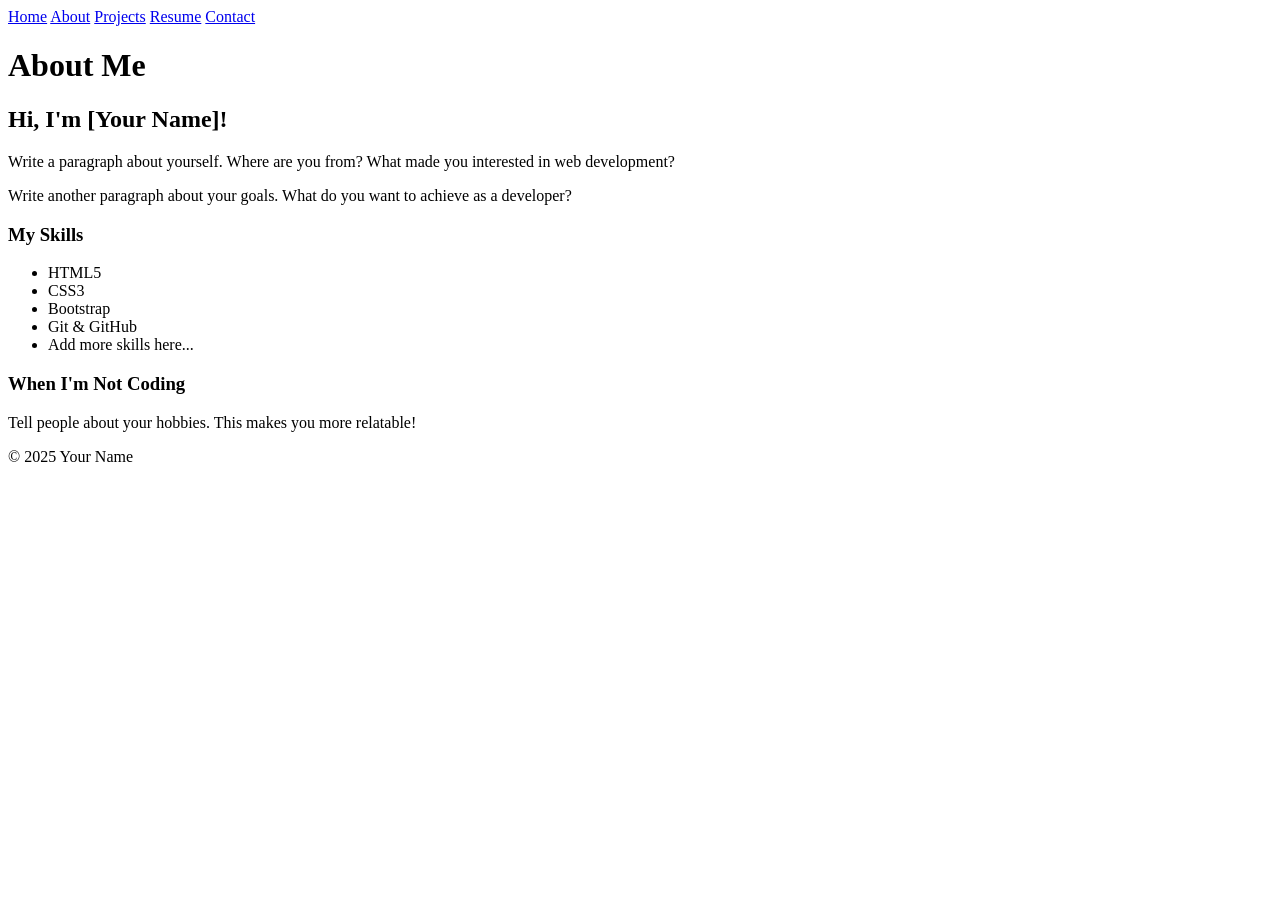
==== about.html @ 91d62ef1 "Update about.html" ====
<!DOCTYPE html> 

<html lang="en"> 

<head> 

    <meta charset="UTF-8"> 

    <meta name="viewport" content="width=device-width, initial-scale=1.0"> 

    <title>Page Title</title> 
    <link rel="stylesheet" href="styles.css"> 

</head> 

<body> 
  <nav> 

    <a href="index.html">Home</a> 

    <a href="about.html">About</a> 

    <a href="projects.html">Projects</a> 

    <a href="resume.html">Resume</a> 

    <a href="contact.html">Contact</a> 

  </nav> 
<header> 

    <h1>About Me</h1> 

</header> 

 

<main> 

   

     

    <h2>Hi, I'm [Your Name]!</h2> 

     

    <p>Write a paragraph about yourself. Where are you from? What made you interested in web development?</p> 

     

    <p>Write another paragraph about your goals. What do you want to achieve as a developer?</p> 

     

    <h3>My Skills</h3> 

    <ul> 

        <li>HTML5</li> 

        <li>CSS3</li> 

        <li>Bootstrap</li> 

        <li>Git & GitHub</li> 

        <li>Add more skills here...</li> 

    </ul> 

     

    <h3>When I'm Not Coding</h3> 

    <p>Tell people about your hobbies. This makes you more relatable!</p> 

</main> 

 

<footer> 

    <p>&copy; 2025 Your Name</p> 

</footer> 
  

</body> 

</html>
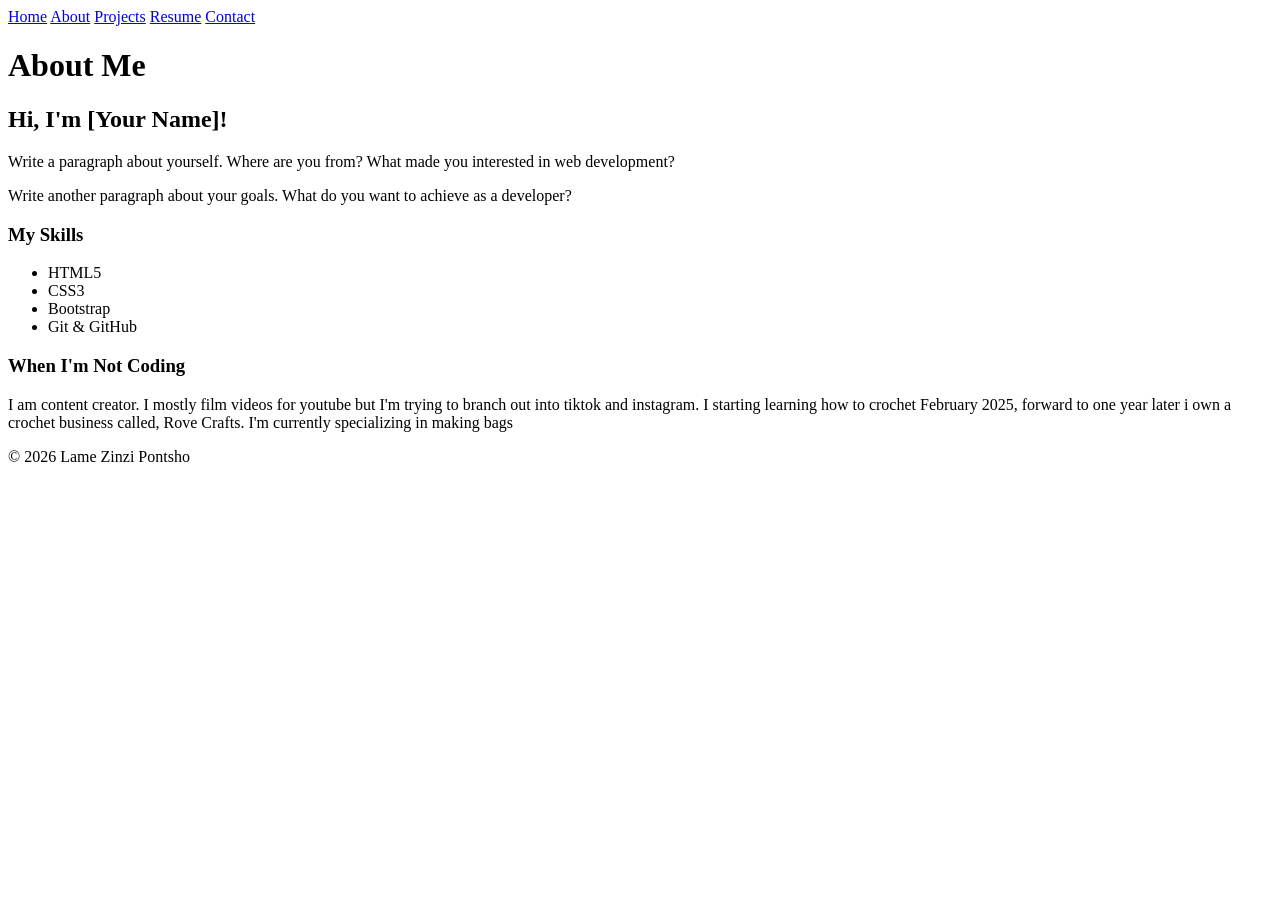
==== commit ef29df47: "Update about.html" ====
--- a/about.html
+++ b/about.html
@@ -65,7 +65,7 @@
 
         <li>Git & GitHub</li> 
 
-        <li>Add more skills here...</li> 
+        
 
     </ul> 
 
@@ -73,7 +73,9 @@
 
     <h3>When I'm Not Coding</h3> 
 
-    <p>Tell people about your hobbies. This makes you more relatable!</p> 
+    <p>I am content creator. I mostly film videos for youtube but I'm trying to branch out into tiktok and instagram.
+    I starting learning how to crochet February 2025, forward to one year later i own a crochet business called, Rove Crafts. 
+    I'm currently specializing in making bags</p> 
 
 </main> 
 
@@ -81,7 +83,7 @@
 
 <footer> 
 
-    <p>&copy; 2025 Your Name</p> 
+    <p>&copy; 2026 Lame Zinzi Pontsho</p> 
 
 </footer> 
   
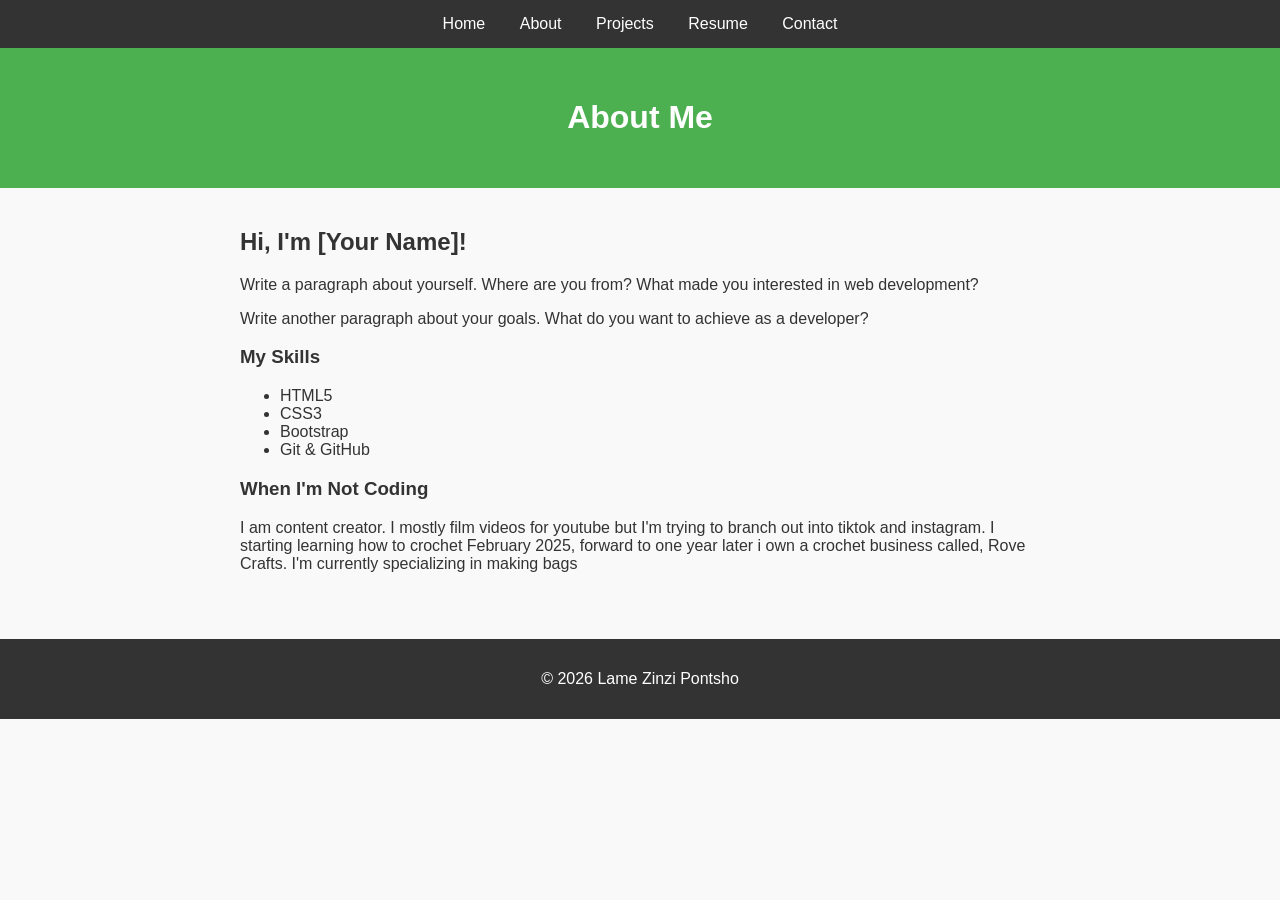
==== commit 03982e7b: "Update about.html" ====
--- a/about.html
+++ b/about.html
@@ -9,7 +9,7 @@
     <meta name="viewport" content="width=device-width, initial-scale=1.0"> 
 
     <title>Page Title</title> 
-    <link rel="stylesheet" href="styles.css"> 
+    <link rel="stylesheet" href="style.css"> 
 
 </head> 
 
--- a/style.css
+++ b/style.css
@@ -0,0 +1,96 @@
+ /* Global Styles */ 
+body { 
+
+    font-family: Arial, sans-serif; 
+
+    margin: 0; 
+
+    padding: 0; 
+
+    background-color: #f9f9f9; 
+
+    color: #333; 
+
+} 
+
+/* Navigation */ 
+
+nav { 
+
+    background-color: #333; 
+
+    padding: 15px; 
+
+    text-align: center; 
+
+} 
+
+nav a { 
+
+    color: white; 
+
+    text-decoration: none; 
+
+    margin: 0 15px; 
+
+} 
+
+nav a:hover { 
+
+    text-decoration: underline; 
+
+} 
+
+/* Headers */ 
+
+header { 
+
+    background-color: #4CAF50; 
+
+    color: white; 
+
+    padding: 30px; 
+
+    text-align: center; 
+
+} 
+
+ 
+/* Main Content */ 
+
+main { 
+
+    padding: 20px; 
+
+    max-width: 800px; 
+
+    margin: 0 auto; 
+
+} 
+
+/* Footer */ 
+
+footer { 
+
+    background-color: #333; 
+
+    color: white; 
+
+    text-align: center; 
+
+    padding: 15px; 
+
+    margin-top: 30px; 
+
+} 
+
+
+/* Images */ 
+
+img { 
+
+    border-radius: 10px; 
+
+    box-shadow: 0 4px 8px rgba(0,0,0,0.1); 
+
+} 
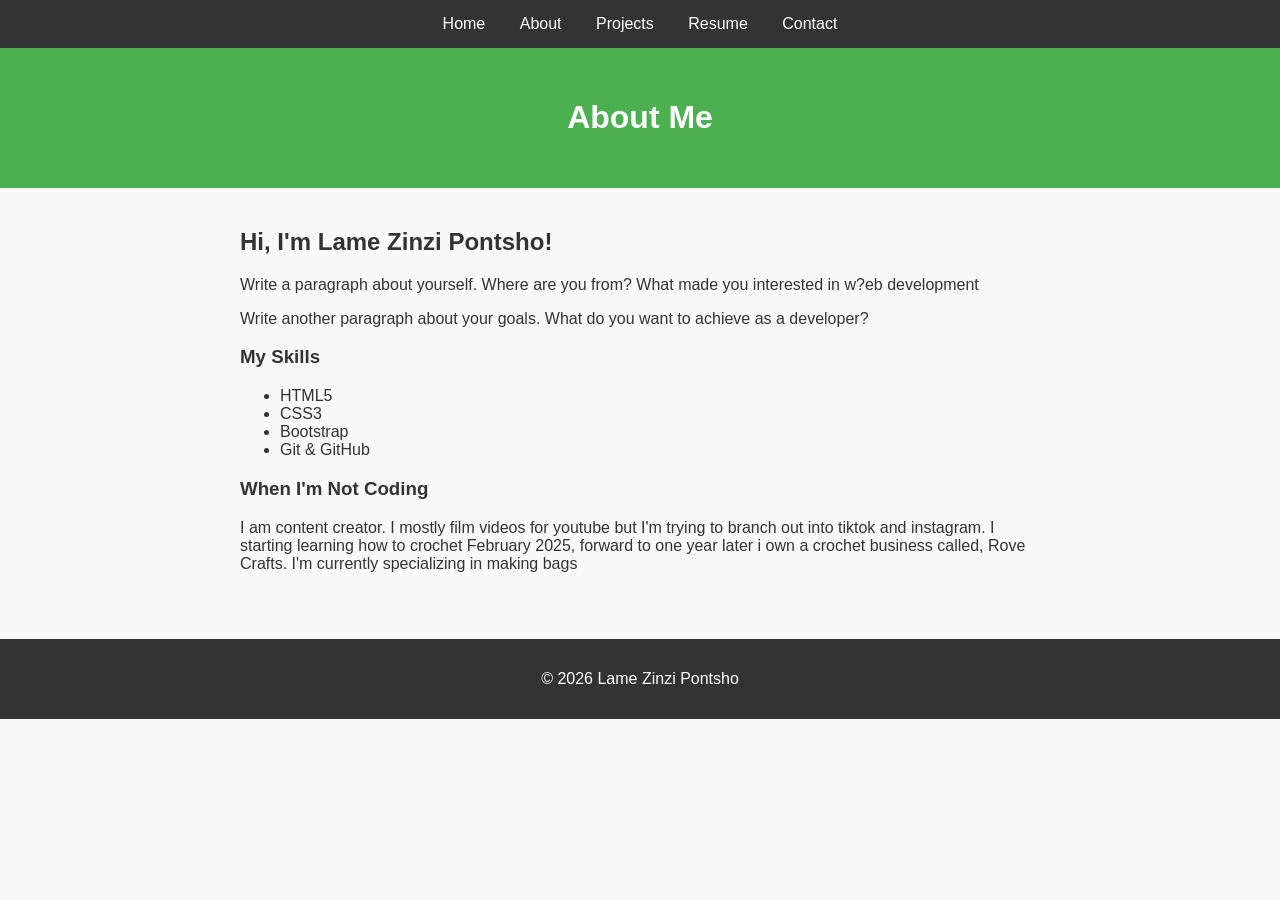
==== commit 4b733e2f: "Update about.html" ====
--- a/about.html
+++ b/about.html
@@ -41,11 +41,11 @@
 
      
 
-    <h2>Hi, I'm [Your Name]!</h2> 
+    <h2>Hi, I'm Lame Zinzi Pontsho!</h2> 
 
      
 
-    <p>Write a paragraph about yourself. Where are you from? What made you interested in web development?</p> 
+    <p>Write a paragraph about yourself. Where are you from? What made you interested in w?eb development</p> 
 
      
 
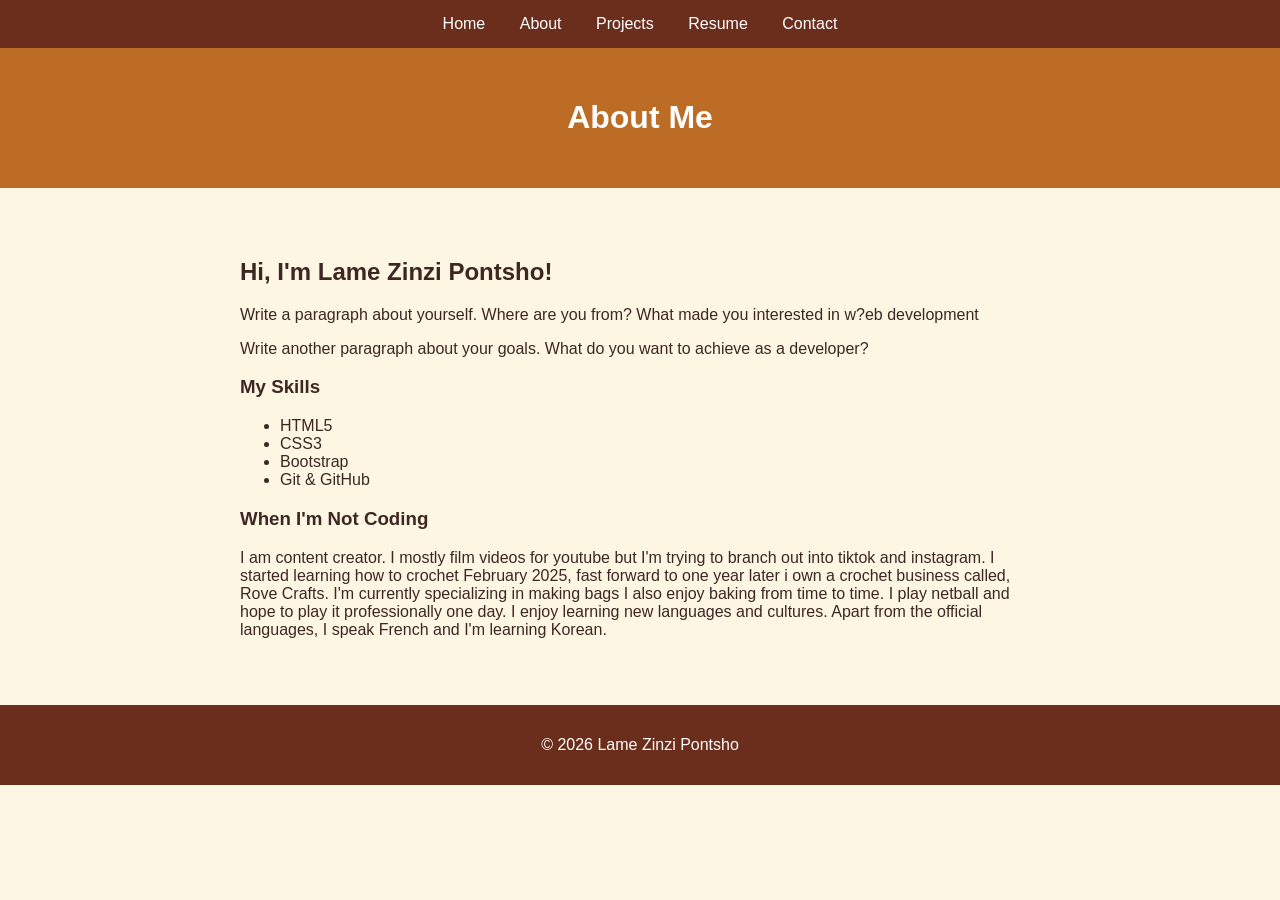
==== commit e714f278: "Update about.html" ====
--- a/about.html
+++ b/about.html
@@ -74,13 +74,20 @@
     <h3>When I'm Not Coding</h3> 
 
     <p>I am content creator. I mostly film videos for youtube but I'm trying to branch out into tiktok and instagram.
-    I starting learning how to crochet February 2025, forward to one year later i own a crochet business called, Rove Crafts. 
-    I'm currently specializing in making bags</p> 
+    I started learning how to crochet February 2025, fast forward to one year later i own a crochet business called, Rove Crafts. 
+    I'm currently specializing in making bags
+    
+    I also enjoy baking from time to time. I play netball and hope to play it professionally one day. I enjoy learning new languages and cultures.
+    Apart from the official languages, I speak French and I'm learning Korean.</p> 
 
 </main> 
 
  
 
+
+
+
+    
 <footer> 
 
     <p>&copy; 2026 Lame Zinzi Pontsho</p> 
--- a/style.css
+++ b/style.css
@@ -7,9 +7,12 @@
 
     padding: 0; 
 
-    background-color: #f9f9f9; 
+    background-color: #fdf6e3; 
 
-    color: #333; 
+    color: #3e2723; 
+ display: flex;
+ flex-direction: column;
+ min-height: 100vh; 
 
 } 
 
@@ -17,7 +20,7 @@
 
 nav { 
 
-    background-color: #333; 
+    background-color: #6b2d1c; 
 
     padding: 15px; 
 
@@ -45,7 +48,7 @@
 
 header { 
 
-    background-color: #4CAF50; 
+    background-color: #bc6c25; 
 
     color: white; 
 
@@ -60,7 +63,7 @@
 
 main { 
 
-    padding: 20px; 
+    padding: 50px; 
 
     max-width: 800px; 
 
@@ -72,7 +75,7 @@
 
 footer { 
 
-    background-color: #333; 
+    background-color: #6b2d1c; 
 
     color: white; 
 
@@ -80,7 +83,6 @@
 
     padding: 15px; 
 
-    margin-top: 30px; 
 
 } 
 
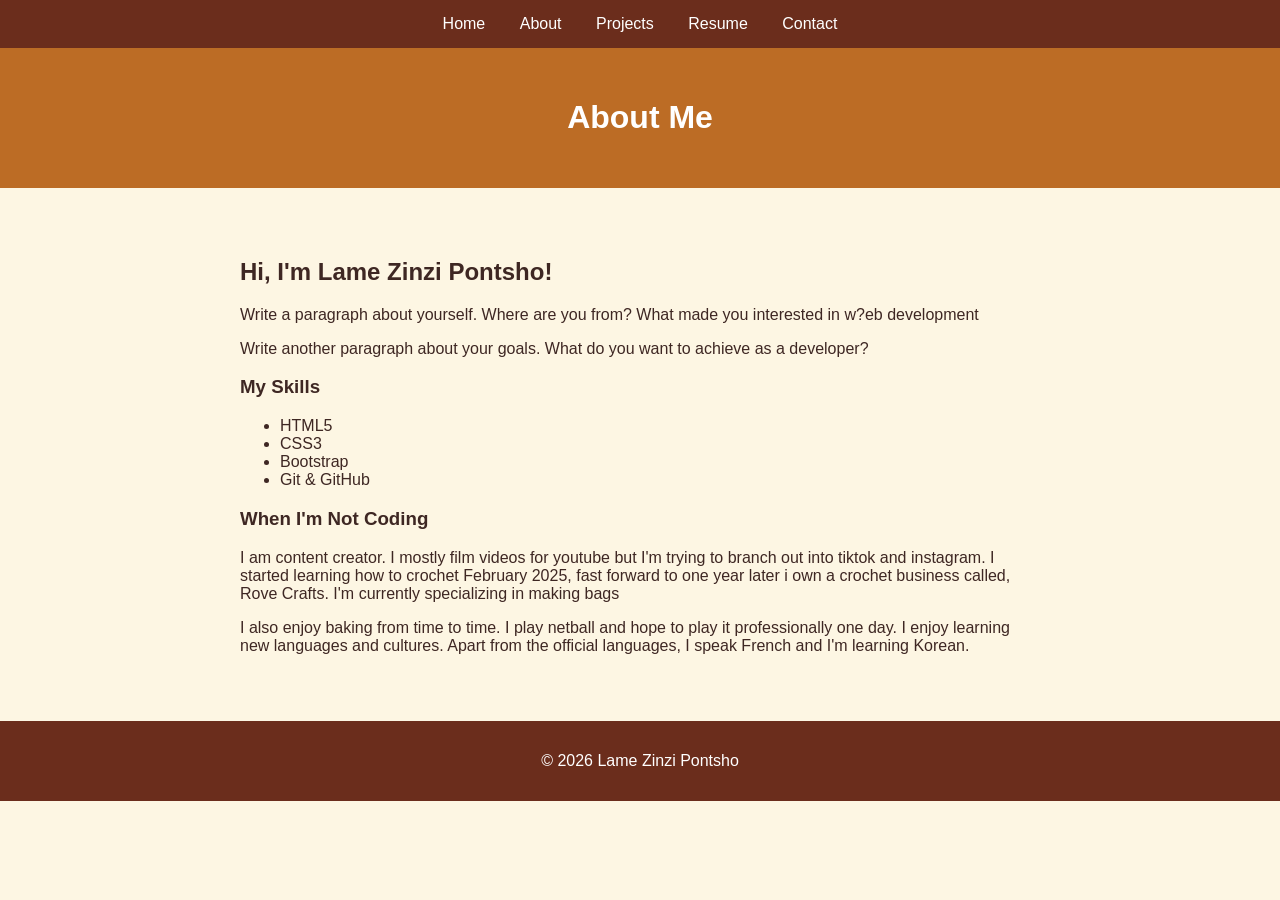
==== commit d047050f: "Update about.html" ====
--- a/about.html
+++ b/about.html
@@ -75,9 +75,9 @@
 
     <p>I am content creator. I mostly film videos for youtube but I'm trying to branch out into tiktok and instagram.
     I started learning how to crochet February 2025, fast forward to one year later i own a crochet business called, Rove Crafts. 
-    I'm currently specializing in making bags
+    I'm currently specializing in making bags</p>
     
-    I also enjoy baking from time to time. I play netball and hope to play it professionally one day. I enjoy learning new languages and cultures.
+    <p> I also enjoy baking from time to time. I play netball and hope to play it professionally one day. I enjoy learning new languages and cultures.
     Apart from the official languages, I speak French and I'm learning Korean.</p> 
 
 </main> 
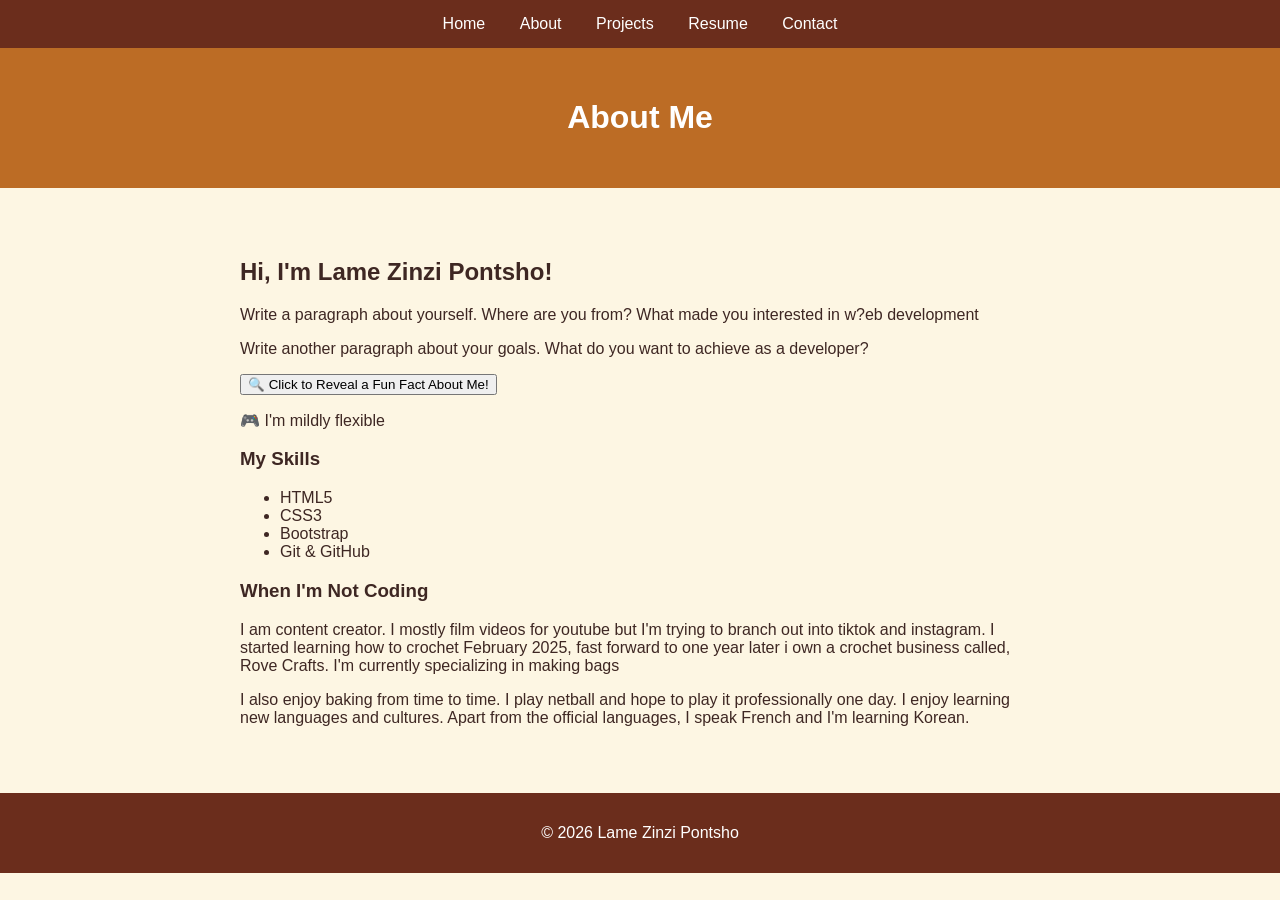
==== commit 4788dc5d: "Update about.html" ====
--- a/about.html
+++ b/about.html
@@ -50,7 +50,13 @@
      
 
     <p>Write another paragraph about your goals. What do you want to achieve as a developer?</p> 
+<div class="fun-fact-container"> 
 
+        <button id="reveal-fact">&#128269; Click to Reveal a Fun Fact About Me!</button> 
+
+        <p id="fun-fact" class="hidden-fact">&#127918; I'm mildly flexible</p> 
+
+    </div> 
      
 
     <h3>My Skills</h3> 
@@ -94,7 +100,7 @@
 
 </footer> 
   
-
+ <script src="script.js"></script> 
 </body> 
 
 </html> 
--- a/style.css
+++ b/style.css
@@ -10,6 +10,7 @@
     background-color: #fdf6e3; 
 
     color: #3e2723; 
+ transition: background-color 0.3s, color 0.3s;
  display: flex;
  flex-direction: column;
  min-height: 100vh; 
@@ -96,3 +97,66 @@
     box-shadow: 0 4px 8px rgba(0,0,0,0.1); 
 
 } 
+body.dark-mode { 
+
+    background-color: #333333; 
+
+    color: #f9f9f9; 
+
+} 
+
+body.dark-mode nav { background-color: #222222; } 
+
+#theme-toggle { padding: 8px 16px; cursor: pointer; margin: 10px; } 
+#typing-headline { 
+
+    min-height: 80px; 
+
+    border-right: 3px solid #4CAF50; 
+
+    display: inline-block; 
+
+    animation: blink 0.75s step-end infinite; 
+
+} 
+
+@keyframes blink { 
+
+    from, to { border-color: transparent; } 
+
+    50% { border-color: #4CAF50; } 
+
+} 
+#back-to-top { 
+
+    display: none; 
+
+    position: fixed; 
+
+    bottom: 20px; 
+
+    right: 20px; 
+
+    background-color: #4CAF50; 
+
+    color: white; 
+
+    width: 50px; 
+
+    height: 50px; 
+
+    border-radius: 50%; 
+
+    border: none; 
+
+    font-size: 24px; 
+
+    cursor: pointer; 
+
+    box-shadow: 2px 2px 10px rgba(0,0,0,0.2); 
+
+    transition: background-color 0.3s; 
+
+} 
+
+#back-to-top:hover { background-color: #45a049; }
